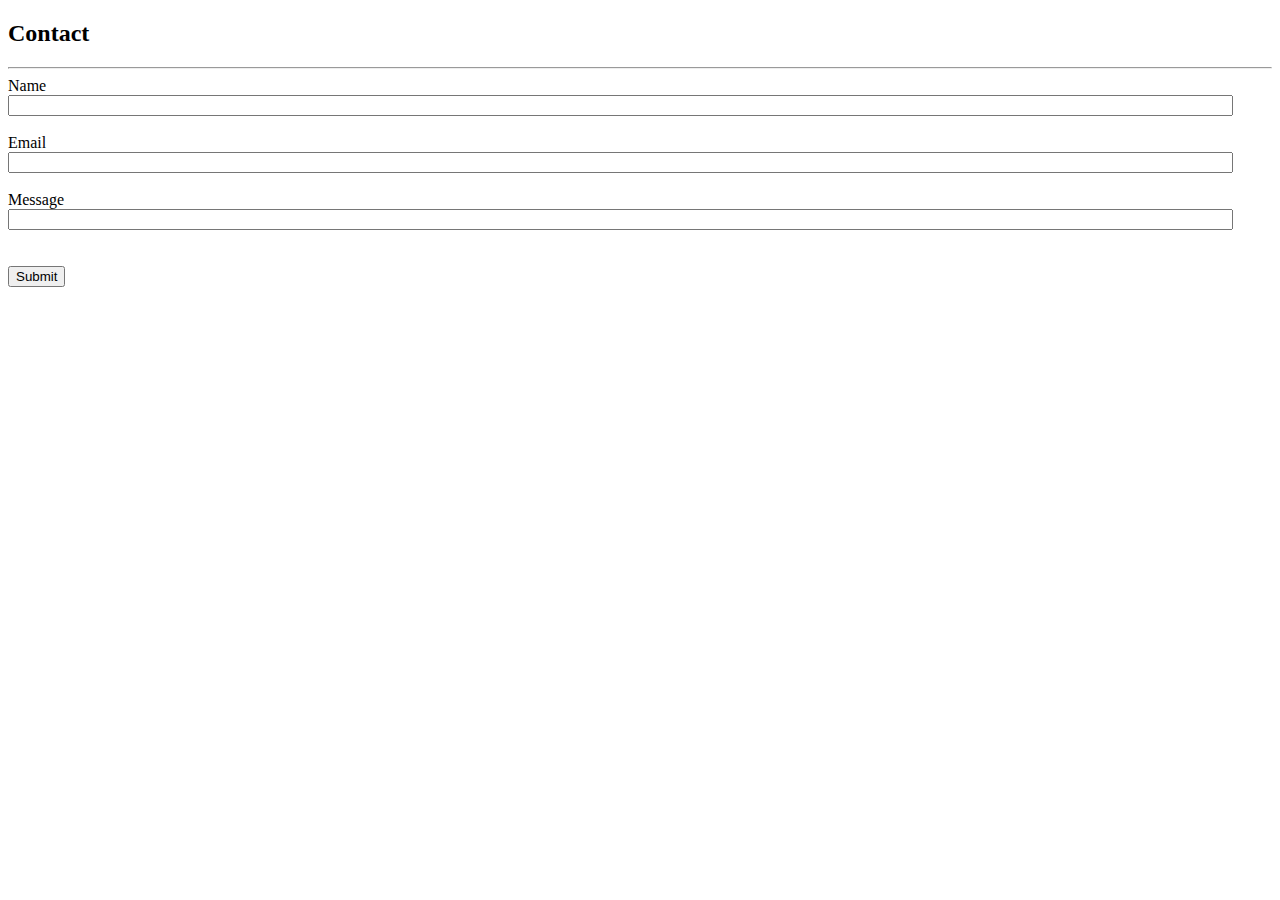
==== contact.html @ 4cf3735e "first version" ====
<!DOCTYPE html>
<html lang="en-us">
<head>
    <title>contact</title>
    <meta charset="UTF-8">
    <link rel="stylesheet" href="assets/css/style.css">
</head>

<body>
     <h2>Contact</h2>
     <hr>

     <form>
         <label>Name</label>
         <br>
         <input type="text" name="name" size="150%">
         <br>
         <br>
         <label>Email</label>
         <br>
         <input type="text" name="email" size="150%">
         <br>
         <br>
         <label>Message</label>
         <br>
         <input type="text" name="mestxt" size="150%" >
         <br>
         <br>
         <br>
         <button>Submit</button>
     </form>
</body>

</html>
---- assets/css/style.css ----
h1{
    color:white;
    background-color:#4aaaa5;
}

li img {
    float:left;
}
/* Style the header */
header {
    background-color: #666;
    padding: 30px;
    text-align: center;
    font-size: 35px;
    color: white;
  }
  
  /* Create two columns/boxes that floats next to each other */
  nav {
    float: left;
    width: 30%;
    height: 300px; /* only for demonstration, should be removed */
    background: #ccc;
    padding: 20px;
  }
  
  /* Style the list inside the menu */
  ul {
    list-style-type: none;
    margin: 0;
    padding: 0;
    overflow: hidden;
    background-color: #333;
  }
  
  li {
    float: left;
  }
  
  li a {
    display: inline-block;
    color: white;
    text-align: center;
    padding: 14px 16px;
    text-decoration: none;
  }
  
  li a:hover {
    background-color: #111;
  }
  
  
  article {
    float: left;
    padding: 20px;
    width: 70%;
    background-color: #f1f1f1;
    height: 300px; /* only for demonstration, should be removed */
  }
  
  /* Clear floats after the columns */
  section:after {
    content: "";
    display: table;
    clear: both;
  }
  
  /* Style the footer */
  footer {
    background-color: #777;
    padding: 10px;
    text-align: center;
    color: white;
  }
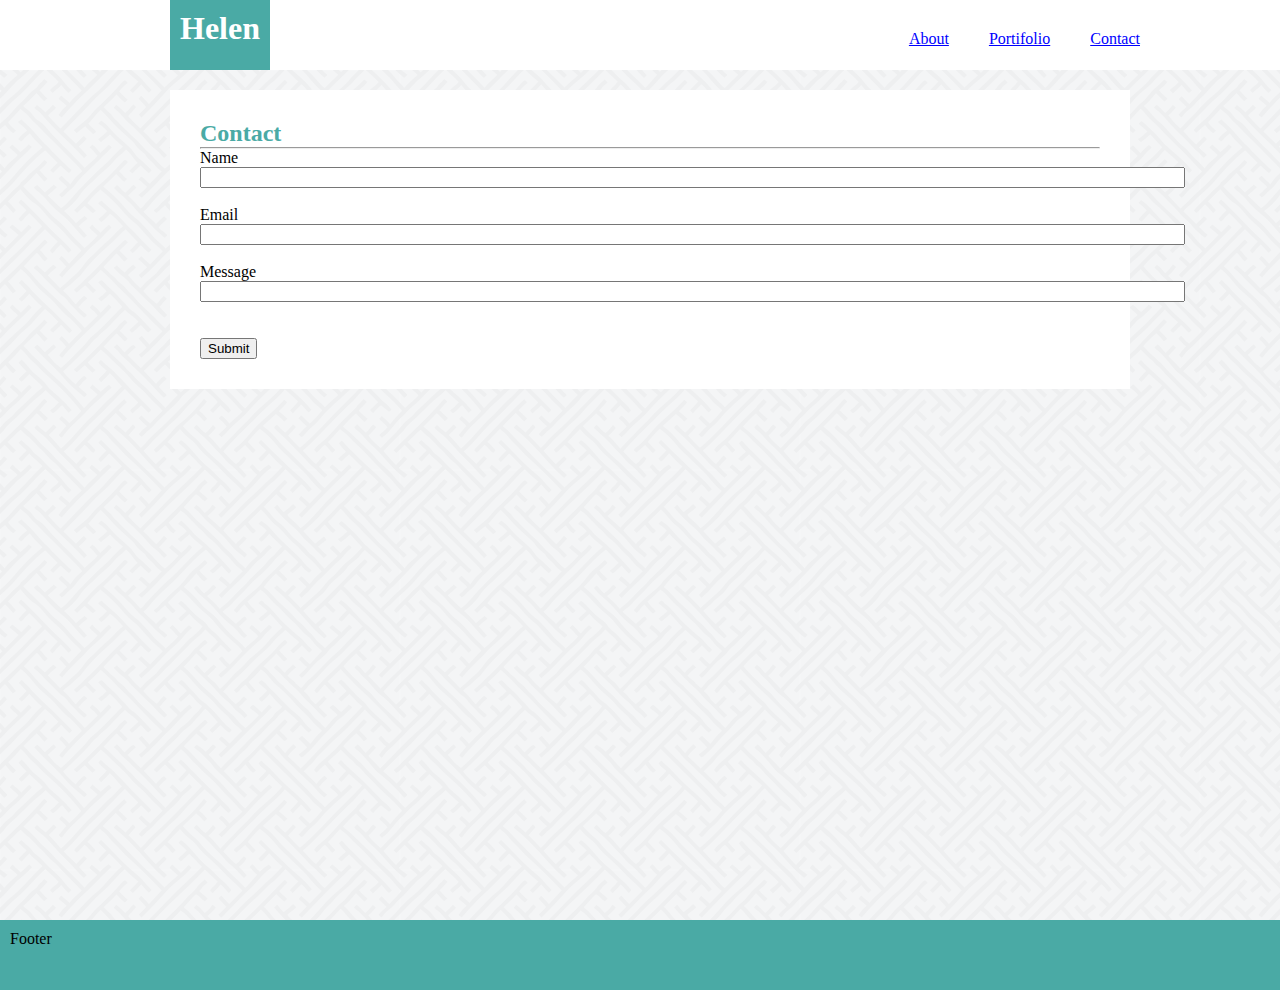
==== commit d0f71b18: "working version" ====
--- a/contact.html
+++ b/contact.html
@@ -3,32 +3,66 @@
 <head>
     <title>contact</title>
     <meta charset="UTF-8">
-    <link rel="stylesheet" href="assets/css/style.css">
+    <link rel="stylesheet" href="assets/css/style2.css">
 </head>
 
+
+    
+
+
 <body>
-     <h2>Contact</h2>
-     <hr>
+    <header>
+        <div class="headerline">
+           <section id="myname"><h1>Helen</h1></section>
+           <div class="headlist">
+                <ul class="listname">
+                  <li> <a class="lastli" href="contact.html">Contact</a></li>
+                  <li> <a href="portfolio.html">Portifolio</a></li>         
+                  <li> <a href="index.html">About</a></li>
+                </ul>
+           </div>     
+        </div>
+      </header>
 
-     <form>
-         <label>Name</label>
-         <br>
-         <input type="text" name="name" size="150%">
-         <br>
-         <br>
-         <label>Email</label>
-         <br>
-         <input type="text" name="email" size="150%">
-         <br>
-         <br>
-         <label>Message</label>
-         <br>
-         <input type="text" name="mestxt" size="150%" >
-         <br>
-         <br>
-         <br>
-         <button>Submit</button>
-     </form>
-</body>
+    
+      <div class="wholebody">
+        <div class="bodydiv">
+            <h2>Contact</h2>
+             <hr>
 
-</html>+            <form>
+                <label>Name</label>
+                <br>
+                <input type="text" name="name" size="120%">
+                <br>
+                <br>
+                <label>Email</label>
+                <br>
+                <input type="text" name="email" size="120%">
+                <br>
+                <br>
+                <label>Message</label>
+                <br>
+                <input type="text" name="mestxt" size="120%" >
+                <br>
+                <br>
+                <br>
+               <button>Submit</button>
+            </form>
+           
+
+        </div>
+       
+      </div>
+
+     <footer class="footer">
+          <p>Footer</p>
+     </footer>
+  
+    </body>
+
+
+   
+
+</html>
+         
--- a/assets/css/style2.css
+++ b/assets/css/style2.css
@@ -0,0 +1,144 @@
+/** {
+    box-sizing: border-box;
+    text-align: center;
+  }
+
+
+*/
+*{
+    margin:0;
+}
+html,body{
+    height:100%;
+    
+}
+
+#myname{
+    background-color:#4aaaa5;
+    font-weight:bold;
+    color:white;
+    float:left;
+    padding:10px;
+    margin-left:170px;
+ 
+    height:50px;
+    font-family: 'Georgia', Times, Times New Roman, serif;
+    font-size:32px;
+}
+
+h1{
+    font-size: 32px;
+    margin-top: auto;
+}
+
+
+.listname li{
+    float:right;
+    padding:10px;
+    list-style-type:none;
+    margin-right:20px;
+    margin-top:20px;
+}
+
+.llistname li:firstchild{
+    margin-right:160px;
+
+}
+
+.headlist{
+    margin-right:110px;
+    align-content:center;
+  
+}
+
+a:link{
+    color:blue;
+    }
+a:visited{
+    color:palevioletred;
+    }
+a:hover{
+    background-color:yellow;
+    
+}
+
+
+a:active{
+    color:red;
+}
+
+
+/*backgound color is used when background image is unavailable*/
+.wholebody{
+    
+    background-image: url("../images/interlaced.png");
+    background-color:#ffffff;
+ /*   padding:10px;*/
+    top: 75px;
+  /*  bottom:0; */
+    width: 100%; 
+  /*  position: absolute; */
+    overflow: auto;
+    min-height:100%;
+    margin-bottom:-50px;
+    font-family:"Arial', 'Helvetica Neue', Helvetica, sans-serif";
+     }
+     
+    
+h2{
+    font-family: "Georgia', Times, Times New Roman, serif";
+    color:#4aaaa5;
+}
+
+.bodydiv{
+background-color:#ffffff;
+padding:30px;
+position:relative;
+top:20px;
+bottom:20px;
+left:170px;
+width:900px;
+/*height:80%;*/
+border-color:#dddddd;
+
+}
+
+
+
+/*contact page*/
+
+
+button:hover{
+    background-color:yellow;
+    
+}
+
+
+button:active{
+    color:red;
+}
+
+
+
+
+/*common*/
+.wholebody:after {
+    content:"";
+    display:block;
+  }
+  
+  .footer, .wholebody:after{
+    height:50px;
+  }
+
+.footer{
+    
+    
+    padding: 10px;
+    clear: both;
+    background:#4aaaa5;
+  /*  top: 600px;
+    position: relative;*/
+    width: 100%;
+
+}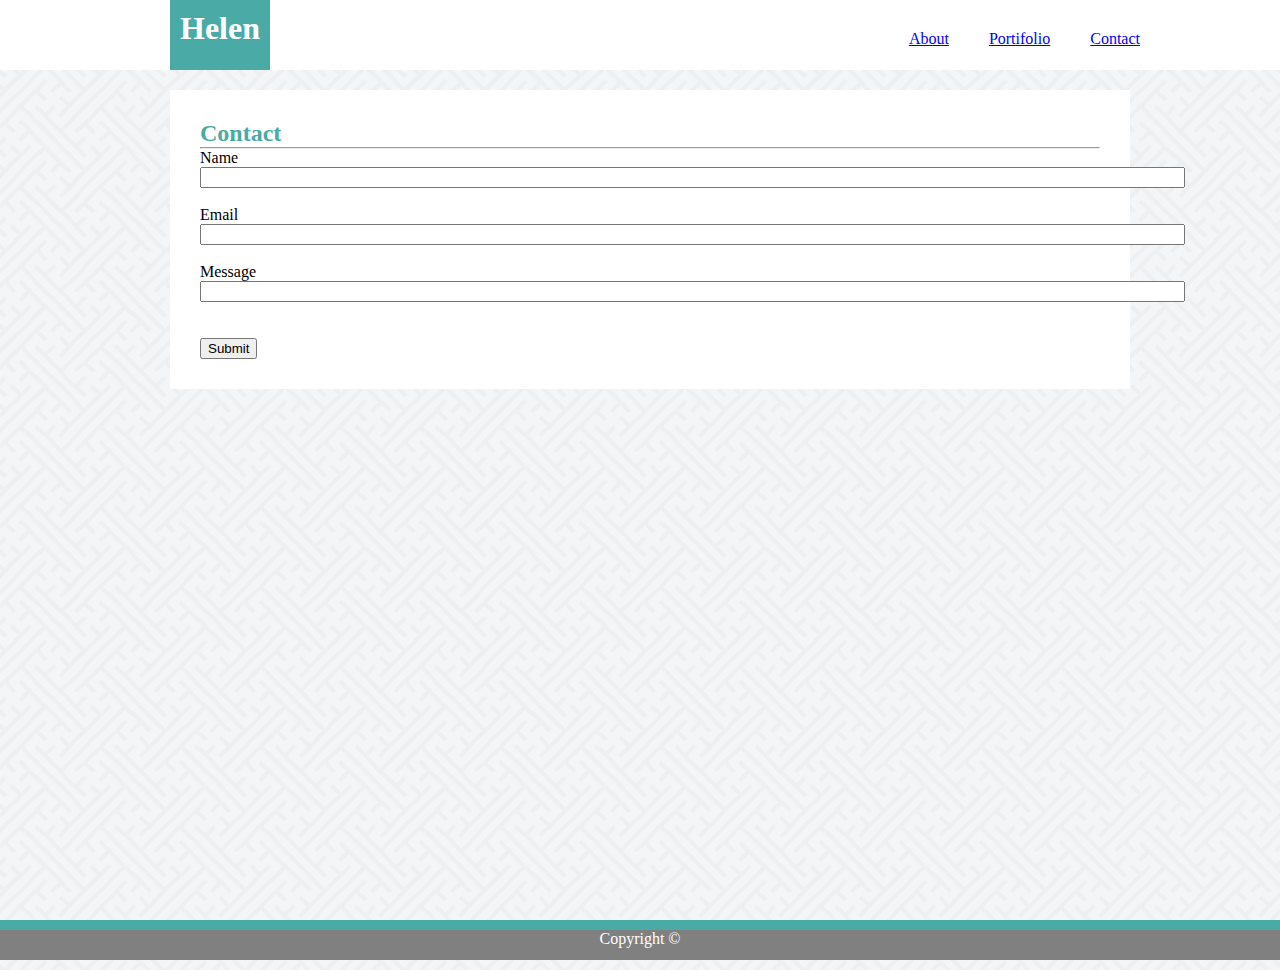
==== commit c783d78c: "updated copyright bar" ====
--- a/contact.html
+++ b/contact.html
@@ -56,7 +56,9 @@
       </div>
 
      <footer class="footer">
-          <p>Footer</p>
+        <div class="copyright">
+            <p>Copyright &#169</p>
+        </div>
      </footer>
   
     </body>
--- a/assets/css/style2.css
+++ b/assets/css/style2.css
@@ -128,17 +128,26 @@
   }
   
   .footer, .wholebody:after{
-    height:50px;
+    height:40px;
   }
 
 .footer{
     
-    
-    padding: 10px;
+  
     clear: both;
     background:#4aaaa5;
-  /*  top: 600px;
-    position: relative;*/
     width: 100%;
 
+}
+
+.copyright{
+    background:grey;
+    color:white;
+    height:30px;
+    position:relative;
+    top:10px;
+    text-align:center;
+    width:100%;
+    margin-left:0;
+    margin-right:0;
 }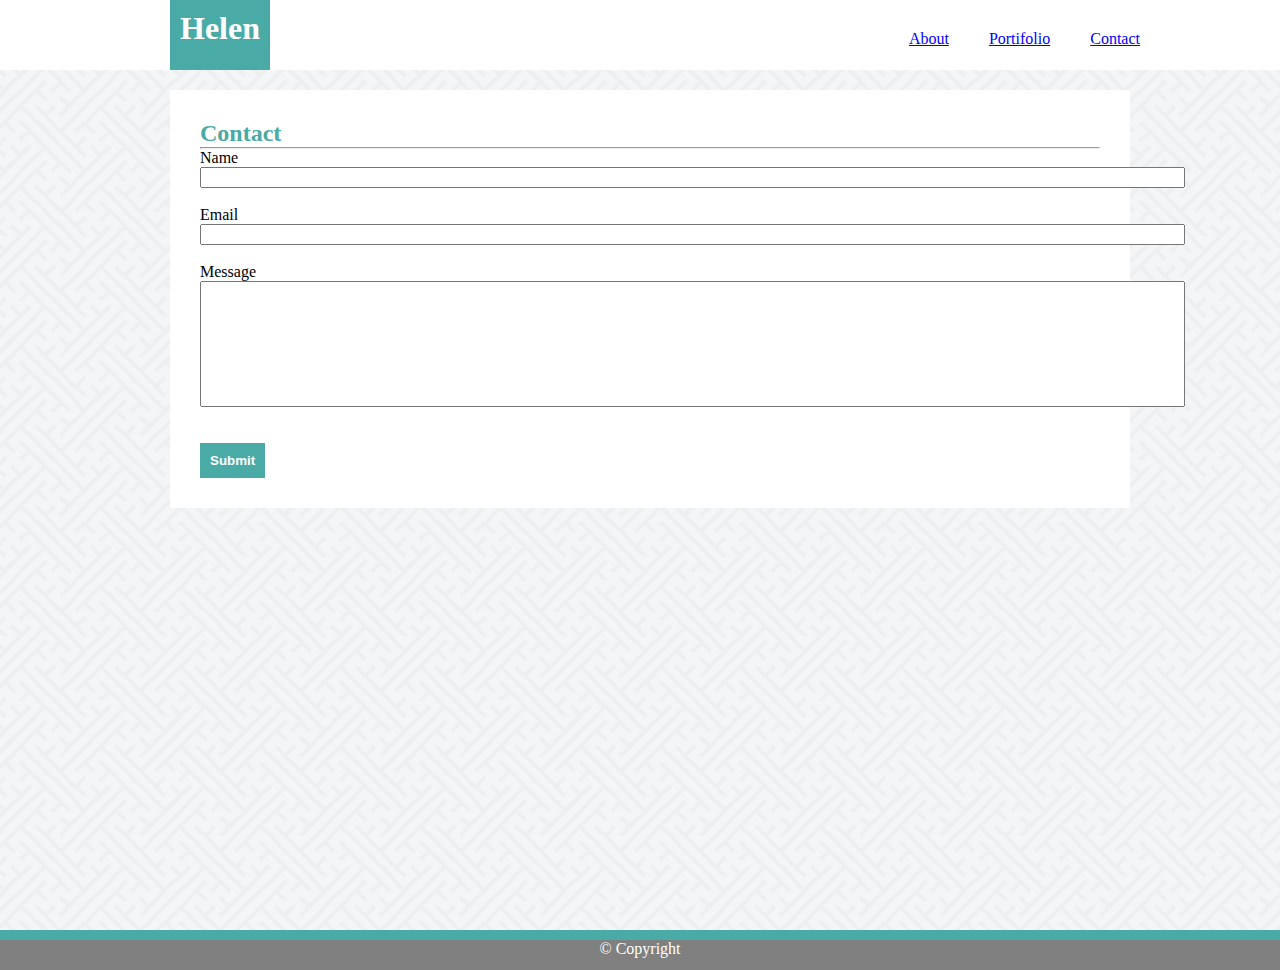
==== commit 9b5430bb: "change label and button" ====
--- a/contact.html
+++ b/contact.html
@@ -43,7 +43,7 @@
                 <br>
                 <label>Message</label>
                 <br>
-                <input type="text" name="mestxt" size="120%" >
+                <input type="text" name="mestxt" class="messageBox" size="120%" >
                 <br>
                 <br>
                 <br>
@@ -57,7 +57,7 @@
 
      <footer class="footer">
         <div class="copyright">
-            <p>Copyright &#169</p>
+            <p> &#169 Copyright</p>
         </div>
      </footer>
   
--- a/assets/css/style2.css
+++ b/assets/css/style2.css
@@ -73,14 +73,11 @@
     
     background-image: url("../images/interlaced.png");
     background-color:#ffffff;
- /*   padding:10px;*/
-    top: 75px;
-  /*  bottom:0; */
+     top: 75px;
     width: 100%; 
-  /*  position: absolute; */
     overflow: auto;
     min-height:100%;
-    margin-bottom:-50px;
+    margin-bottom:-40px;
     font-family:"Arial', 'Helvetica Neue', Helvetica, sans-serif";
      }
      
@@ -98,7 +95,6 @@
 bottom:20px;
 left:170px;
 width:900px;
-/*height:80%;*/
 border-color:#dddddd;
 
 }
@@ -106,7 +102,13 @@
 
 
 /*contact page*/
-
+button{
+background-color:#4aaaa5;
+font-weight:bold;
+color:white;
+padding:10px;
+border:0px;
+}
 
 button:hover{
     background-color:yellow;
@@ -118,7 +120,9 @@
     color:red;
 }
 
-
+.messageBox{
+    height:120px;
+} 
 
 
 /*common*/
